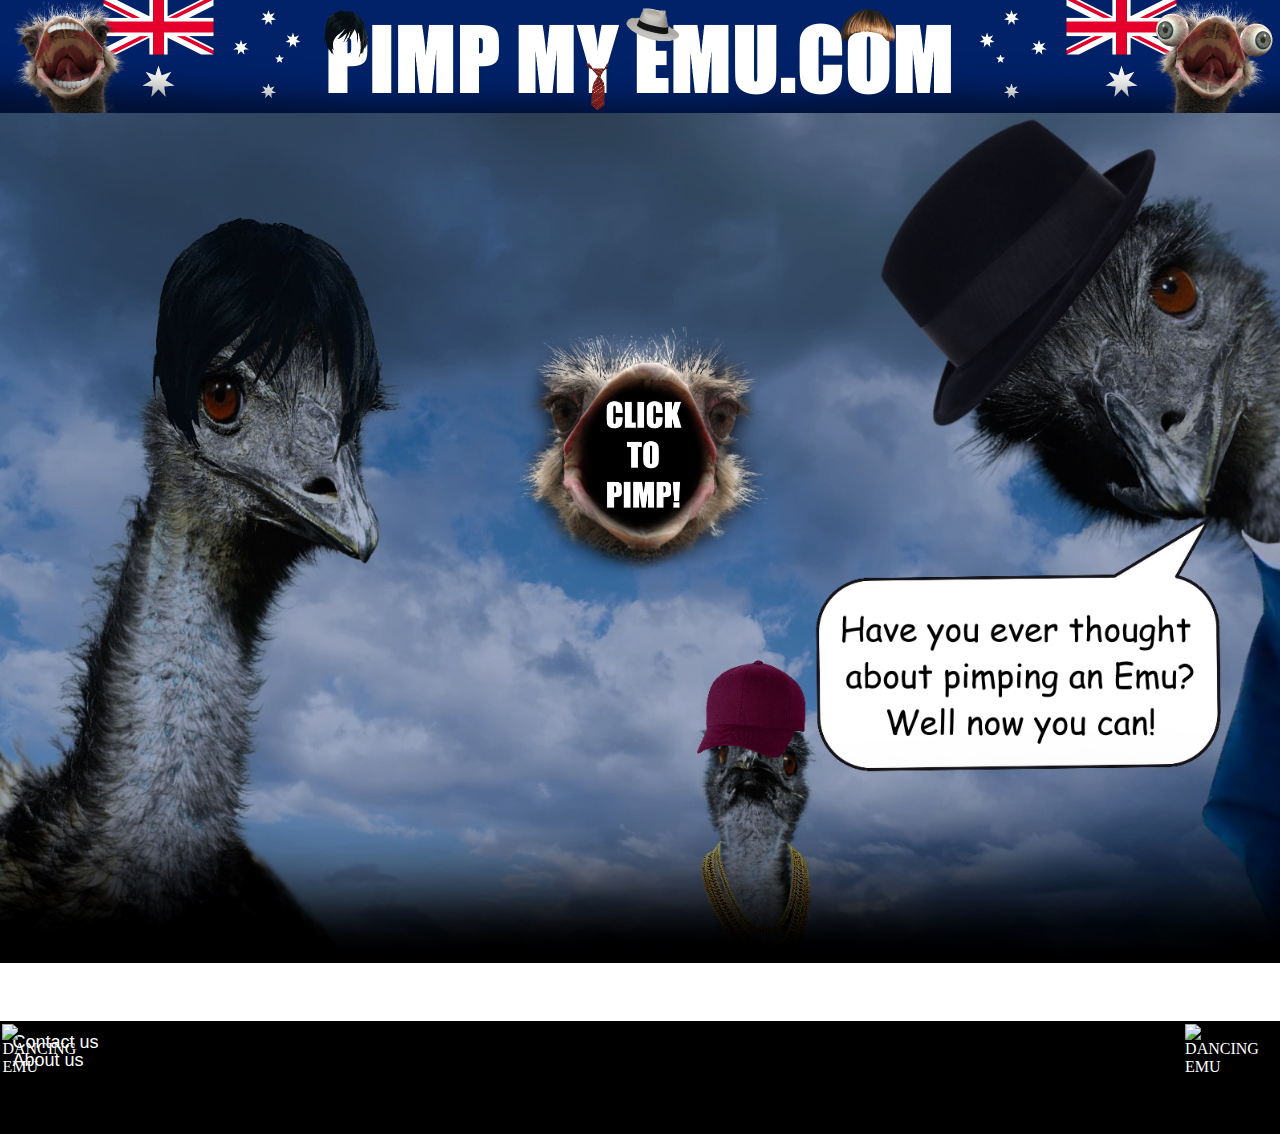
==== index.html @ 0388037e "Add files via upload" ====
<!DOCTYPE html>
<html>
<head>

<link rel="icon" type="image/gif/png" href="title image.png">

<link rel ="stylesheet" type="text/css" href="emustyle.css">

<title>Pimp my Emu</title>

<meta charset="UTF-8">

<meta name="viewport" content="width=device-width, initial-scale=1.0" />


</head>
<body>


<header>

<img class="header-img" src="header3.jpg" alt="HEADER">
</div>

</header>


<div class="wrapper">

<article class="img-info">

</article>


<a href="PimpMyEmu2.html">
<img class="knapp" src="knapp2.png" alt="CLICK TO PIMP" style=""onmouseover="this.src='knapp2hover.png';" onmouseout="this.src='knapp2.png';"> </a>


</div>



<footer>

<div class="footertext">
<p>Contact us</p>
<img src="iconcontact.png" alt= "CONTACT US" style="position:absolute; width:30px; height:30px; right:1285px; bottom:36px;">


<p>About us</p>	
<img src="iconabout.png" alt= "ABOUT US" style="position:absolute; width:23px; height:23px; right:570px; bottom:40px;">
</div>



<img src="https://64.media.tumblr.com/387a4e788772eecc8d1ef85213204cb1/tumblr_p8uu1vyK551tw91jio1_r1_500.gif" alt= "DANCING EMU" style="position:absolute; width:80px; height:80px;">
<img src="https://64.media.tumblr.com/387a4e788772eecc8d1ef85213204cb1/tumblr_p8uu1vyK551tw91jio1_r1_500.gif" alt= "DANCING EMU" style="position:absolute; width:80px; height:80px; right:15px">



</footer>


</body>
</html>
---- emustyle.css ----
body {
  background-image: url('bakgrunn2.jpg');
  background-size: cover;
  background-position: center center;
  margin: 0;
  padding: 0;
  width: 100%;
  height: auto;
  max-width: 2400px;
  background-repeat: no-repeat;
}

header *{

    margin: 0;
    padding: 0;
}



.header-img {
  width: 100%;
  position:fixed;

   

  
}

   html, body {
                width: 100%;
                height: 107%;
               
            }



footer {
  padding: 0.19%;
  background-color: black;
  color: white;
  position: absolute;
  bottom: -26%;
  width: 99.63%;
   max-width: 1700px;
  height: 12%;
}


  .footertext {
    padding-right: 10px;
    padding-left: 10px;
    position: absolute;
    font-family: 'Helvetica';
    font-size: 18px;
    line-height: 0px;
    
  }



.wrapper {

  width:  100%;
}


.knapp {
position:fixed;
     left: 50%;
     top:  50%;
     margin-left: -10%;
     margin-top:  -10%;
height:auto; 
width: 20%;
max-height: 300px;
object-fit: contain;
}

@media only screen and (max-width: 760px){
.knapp {
position:fixed;
     left: 50%;
     top:  50%;
     margin-left: -20%;
     margin-top:  -20%;
height:auto; 
width: 40%;
max-height: 300px;
object-fit: contain;
}

body {
  background-image: url('bakgrunn mobil.jpg');
  background-size: cover;
  background-position: center center;
  margin: 0;
  padding: 0;
  width: 100%;
  height: auto;
  max-width: 2400px;
  background-repeat: no-repeat;
}


}

@media only screen and (max-width: 1000px) and (min-width: 760px){
body {
  background-image: url('bakgrunn ipad.jpg');
  background-size: cover;
  background-position: center center;
  margin: 0;
  padding: 0;
  width: 100%;
  height: auto;
  max-width: 2400px;
  background-repeat: no-repeat;
}

.knapp {
position:fixed;
     left: 50%;
     top:  50%;
     margin-left: -30%;
     margin-top:  -30%;
height:auto; 
width: 60%;
max-height: 300px;
object-fit: contain;
}


  }
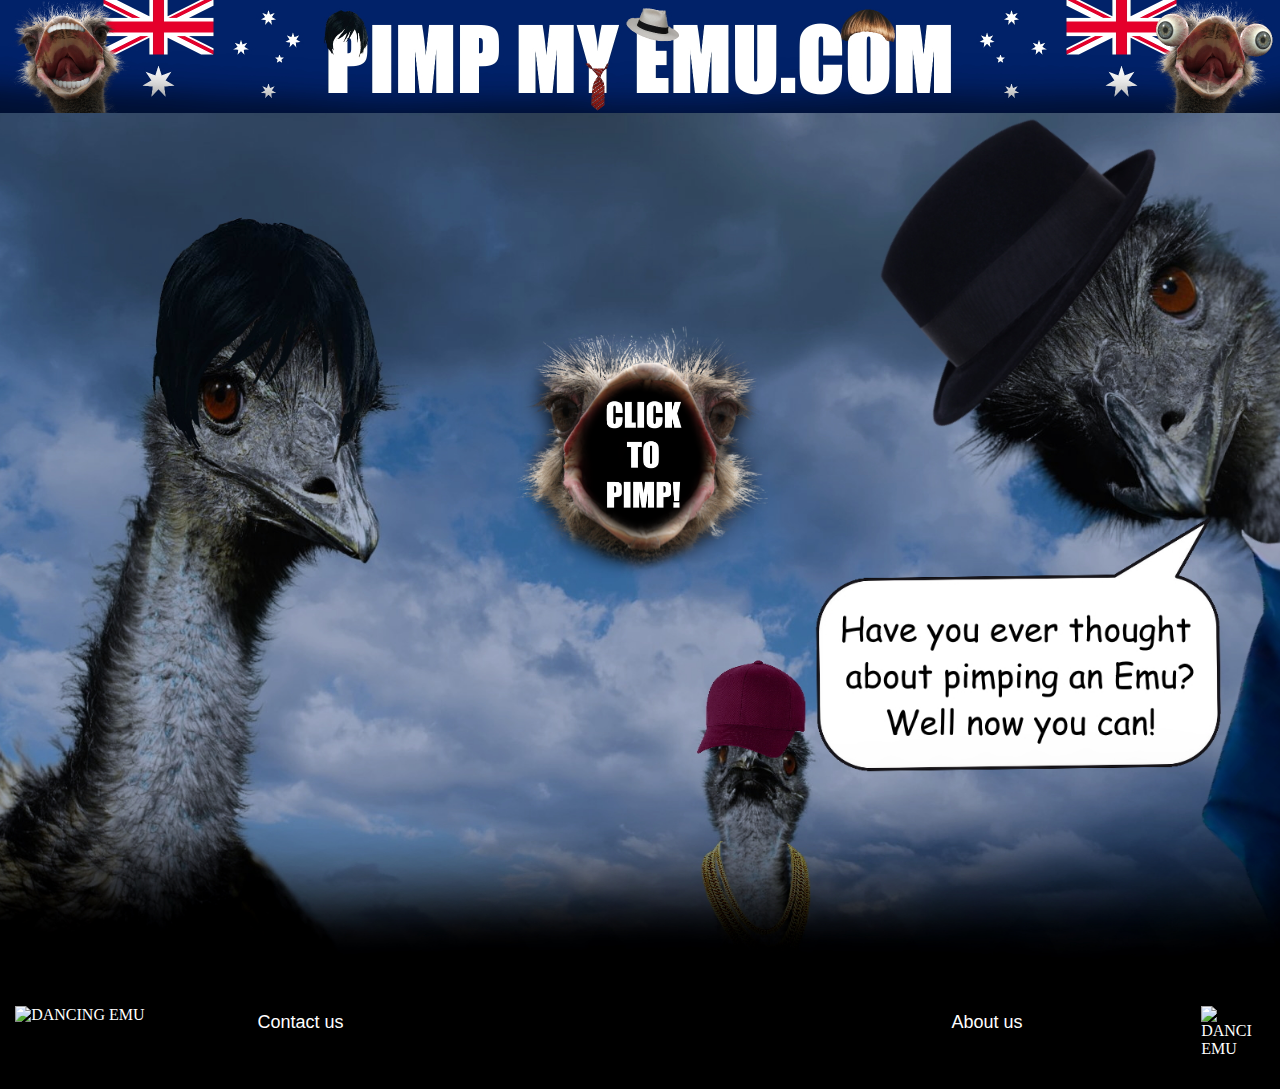
==== commit 87c6b913: "Add files via upload" ====
--- a/index.html
+++ b/index.html
@@ -43,19 +43,21 @@
 <footer>
 
 <div class="footertext">
-<p>Contact us</p>
-<img src="iconcontact.png" alt= "CONTACT US" style="position:absolute; width:30px; height:30px; right:1285px; bottom:36px;">
-
-
-<p>About us</p>	
-<img src="iconabout.png" alt= "ABOUT US" style="position:absolute; width:23px; height:23px; right:570px; bottom:40px;">
+Contact us
 </div>
 
 
 
-<img src="https://64.media.tumblr.com/387a4e788772eecc8d1ef85213204cb1/tumblr_p8uu1vyK551tw91jio1_r1_500.gif" alt= "DANCING EMU" style="position:absolute; width:80px; height:80px;">
-<img src="https://64.media.tumblr.com/387a4e788772eecc8d1ef85213204cb1/tumblr_p8uu1vyK551tw91jio1_r1_500.gif" alt= "DANCING EMU" style="position:absolute; width:80px; height:80px; right:15px">
+<div class="footertext2">
+About us
+</div>	
 
+
+
+
+
+<img class="dancing" src="https://64.media.tumblr.com/387a4e788772eecc8d1ef85213204cb1/tumblr_p8uu1vyK551tw91jio1_r1_500.gif" alt= "DANCING EMU">
+<img class="dancing2" src="https://64.media.tumblr.com/387a4e788772eecc8d1ef85213204cb1/tumblr_p8uu1vyK551tw91jio1_r1_500.gif" alt= "DANCING EMU">
 
 
 </footer>
--- a/emustyle.css
+++ b/emustyle.css
@@ -6,8 +6,8 @@
   padding: 0;
   width: 100%;
   height: auto;
-  max-width: 2400px;
-  background-repeat: no-repeat;
+  background-repeat: no-repeat;
+  background-color: black;
 }
 
 header *{
@@ -40,24 +40,38 @@
   background-color: black;
   color: white;
   position: absolute;
-  bottom: -26%;
+  bottom: -21%;
   width: 99.63%;
-   max-width: 1700px;
   height: 12%;
 }
 
 
   .footertext {
-    padding-right: 10px;
-    padding-left: 10px;
-    position: absolute;
+    padding-right: 20%;
+    padding-left: 20%;
+    position: sticky;
     font-family: 'Helvetica';
     font-size: 18px;
     line-height: 0px;
+    margin-top: 3.4%;
     
   }
 
 
+    .footertext2 {
+    padding-right: 20%;
+    padding-left: 20%;
+    position: sticky;
+    font-family: 'Helvetica';
+    font-size: 18px;
+    line-height: 0px;
+    float: right;
+    text-align: right;
+
+
+  }
+
+
 
 .wrapper {
 
@@ -77,6 +91,26 @@
 object-fit: contain;
 }
 
+
+.dancing {
+position:relative; 
+left: 1%;
+bottom: 15%;
+width:4%; 
+height:auto;">
+}
+
+.dancing2 {
+position:relative; 
+right: 2%;
+bottom: 15%;
+width:4%; 
+height:auto;
+float: right;
+}
+
+
+
 @media only screen and (max-width: 760px){
 .knapp {
 position:fixed;
@@ -98,8 +132,25 @@
   padding: 0;
   width: 100%;
   height: auto;
-  max-width: 2400px;
-  background-repeat: no-repeat;
+  background-repeat: no-repeat;
+background-color: black;
+}
+
+.dancing {
+position:relative; 
+left: 1%;
+bottom: 19%;
+width:10%; 
+height:auto;">
+}
+
+.dancing2 {
+position:relative; 
+right: 2%;
+bottom: 19%;
+width:10%; 
+height:auto;
+float: right;
 }
 
 
@@ -114,8 +165,8 @@
   padding: 0;
   width: 100%;
   height: auto;
-  max-width: 2400px;
-  background-repeat: no-repeat;
+  background-repeat: no-repeat;
+  background-color: black;
 }
 
 .knapp {
@@ -130,5 +181,78 @@
 object-fit: contain;
 }
 
-
-  }+.dancing {
+position:relative; 
+left: 2%;
+bottom: 20%;
+width:8%; 
+height:auto;">
+}
+
+.dancing2 {
+position:relative; 
+right: 3%;
+bottom: 20%;
+width:8%; 
+height:auto;
+float: right;
+}
+
+
+
+
+  }
+
+@media only screen and (max-height: 600px){
+body {
+  background-image: url('bakgrunn ipad.jpg');
+  background-size: cover;
+  background-position: center center;
+  margin: 0;
+  padding: 0;
+  width: 100%;
+  height: auto;
+  background-repeat: no-repeat;
+  background-color: black;
+}
+
+.knapp {
+position:fixed;
+     left: 50%;
+     top:  50%;
+     margin-left: -12%;
+     margin-top:  -12%;
+height:auto; 
+width: 24%;
+max-height: 300px;
+object-fit: contain;
+}
+
+.dancing {
+position:relative; 
+left: 2%;
+bottom: 20%;
+width:5%; 
+height:auto;">
+}
+
+.dancing2 {
+position:relative; 
+right: 3%;
+bottom: 20%;
+width:5%; 
+height:auto;
+float: right;
+}
+
+footer {
+  padding: 0.19%;
+  background-color: black;
+  color: white;
+  position: absolute;
+  bottom: -75%;
+  width: 99.63%;
+  height: 12%;
+}
+
+}